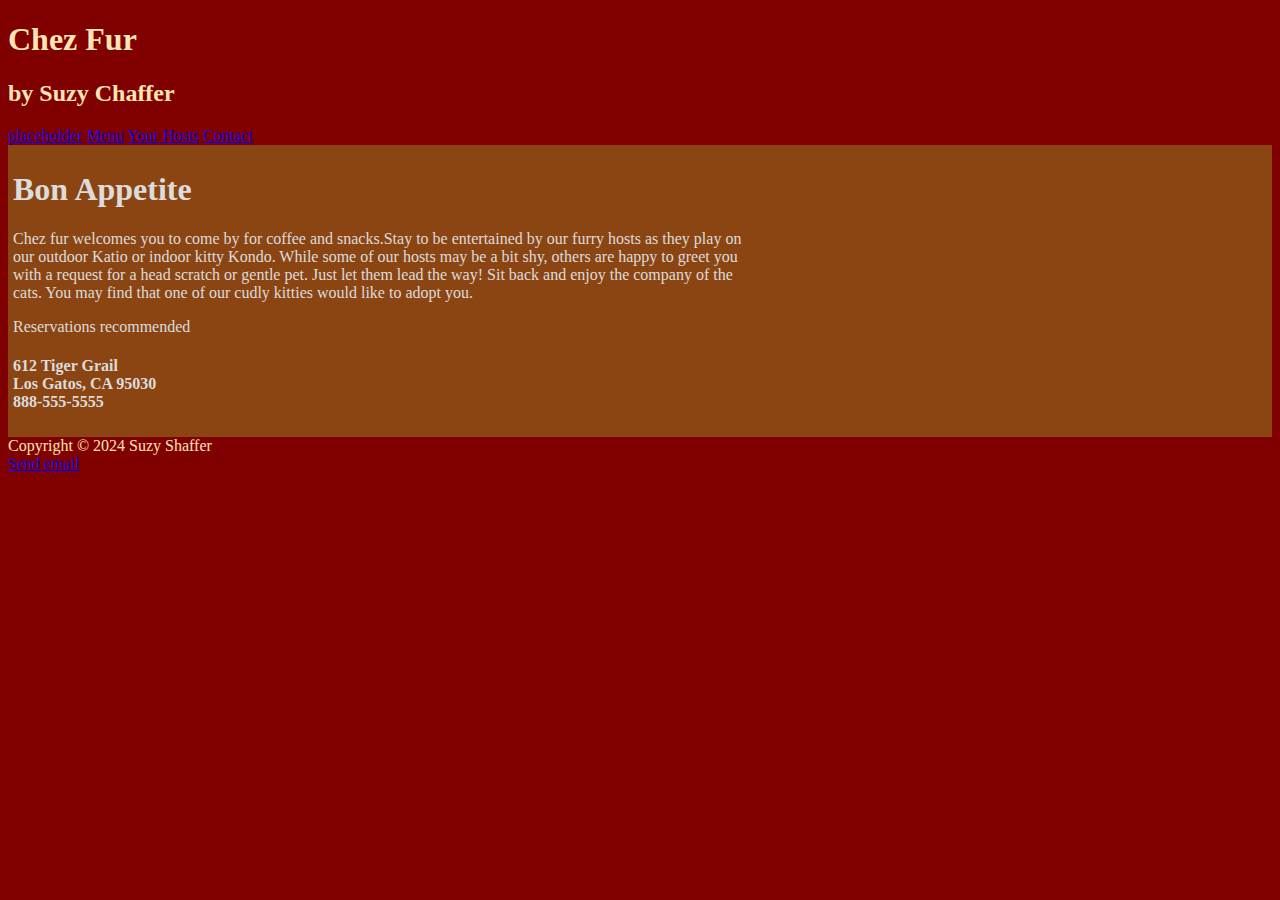
==== index.html @ 3870681b "changes" ====
<!DOCTYPE html>
<html>
<head>
    <Meta Charset="UTF-8">
    <Meta name=" Description" content="Chez Fur Cafe Website">
    <Meta Name="Author" content="Ruben Miranda">
    <meta name="viewport" content="width=device-width, initial-scale=1.0">
    <link rel="stylesheet" href="stylesheets\chezfur.css">
    
    <title>"Chez Fur"</title>
    <h1>Chez Fur</h1>
    <h2>by Suzy Chaffer</h2>   
</head>
<Nav><a href="home.html">placeholder</a>  <a href="menu.html">Menu</a>  <a href="yourhosts.html">Your Hosts</a>  <a href="contact.html">Contact</a>  </Nav>

<main>
    <h1>Bon Appetite
    </h1>
    <p>Chez fur welcomes you to come by for coffee and snacks.Stay to be entertained by our furry hosts as they play on<br>
        our outdoor Katio or indoor kitty Kondo. While some of our hosts may be a bit shy, others are happy to greet you<br> 
        with a request for a head scratch or gentle pet. Just let them lead the way! Sit back and enjoy the company of the<br>
        cats. You may find that one of our cudly kitties would like to adopt you.</p>
    <p>Reservations recommended</p>
<h4>612 Tiger Grail <br>
Los Gatos, CA 95030 <br>
888-555-5555 </h4>

</main>
<footer>Copyright &copy; 2024 Suzy Shaffer <br>
    <a href="mailto:SuzyChaffer@chezfur.com">Send email</a>
</footer>
</html>
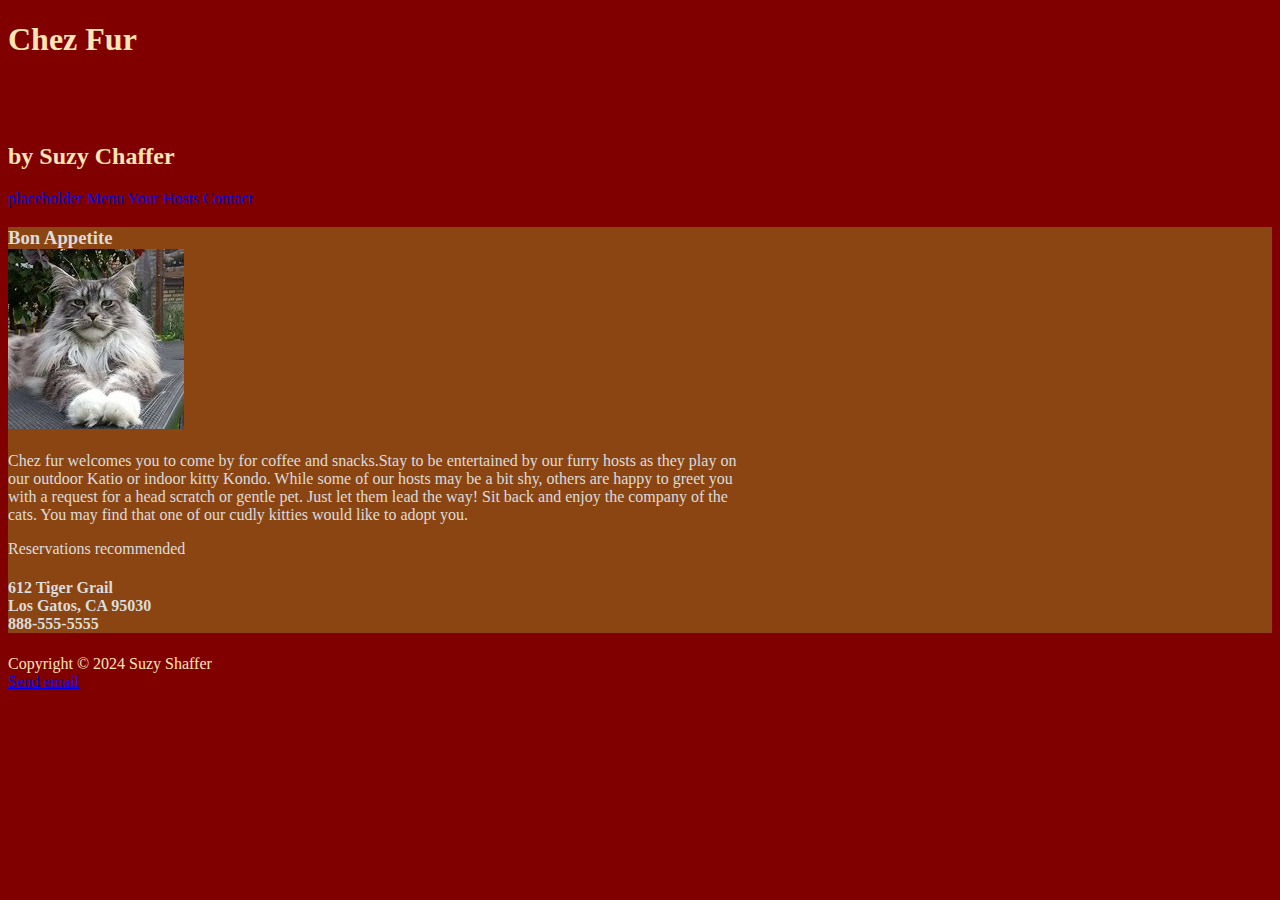
==== commit 6b16f3f5: "Week 3" ====
--- a/index.html
+++ b/index.html
@@ -6,16 +6,18 @@
     <Meta Name="Author" content="Ruben Miranda">
     <meta name="viewport" content="width=device-width, initial-scale=1.0">
     <link rel="stylesheet" href="stylesheets\chezfur.css">
-    
-    <title>"Chez Fur"</title>
-    <h1>Chez Fur</h1>
-    <h2>by Suzy Chaffer</h2>   
+    <title>Chez Fur</title>
 </head>
+<h1>Chez Fur  
+
+</h1>
+<h2>by Suzy Chaffer</h2>
 <Nav><a href="home.html">placeholder</a>  <a href="menu.html">Menu</a>  <a href="yourhosts.html">Your Hosts</a>  <a href="contact.html">Contact</a>  </Nav>
 
 <main>
-    <h1>Bon Appetite
-    </h1>
+    <h3>Bon Appetite <br>
+    <img src="images\OIP (1).jfif" alt="cat">
+    </h3>
     <p>Chez fur welcomes you to come by for coffee and snacks.Stay to be entertained by our furry hosts as they play on<br>
         our outdoor Katio or indoor kitty Kondo. While some of our hosts may be a bit shy, others are happy to greet you<br> 
         with a request for a head scratch or gentle pet. Just let them lead the way! Sit back and enjoy the company of the<br>
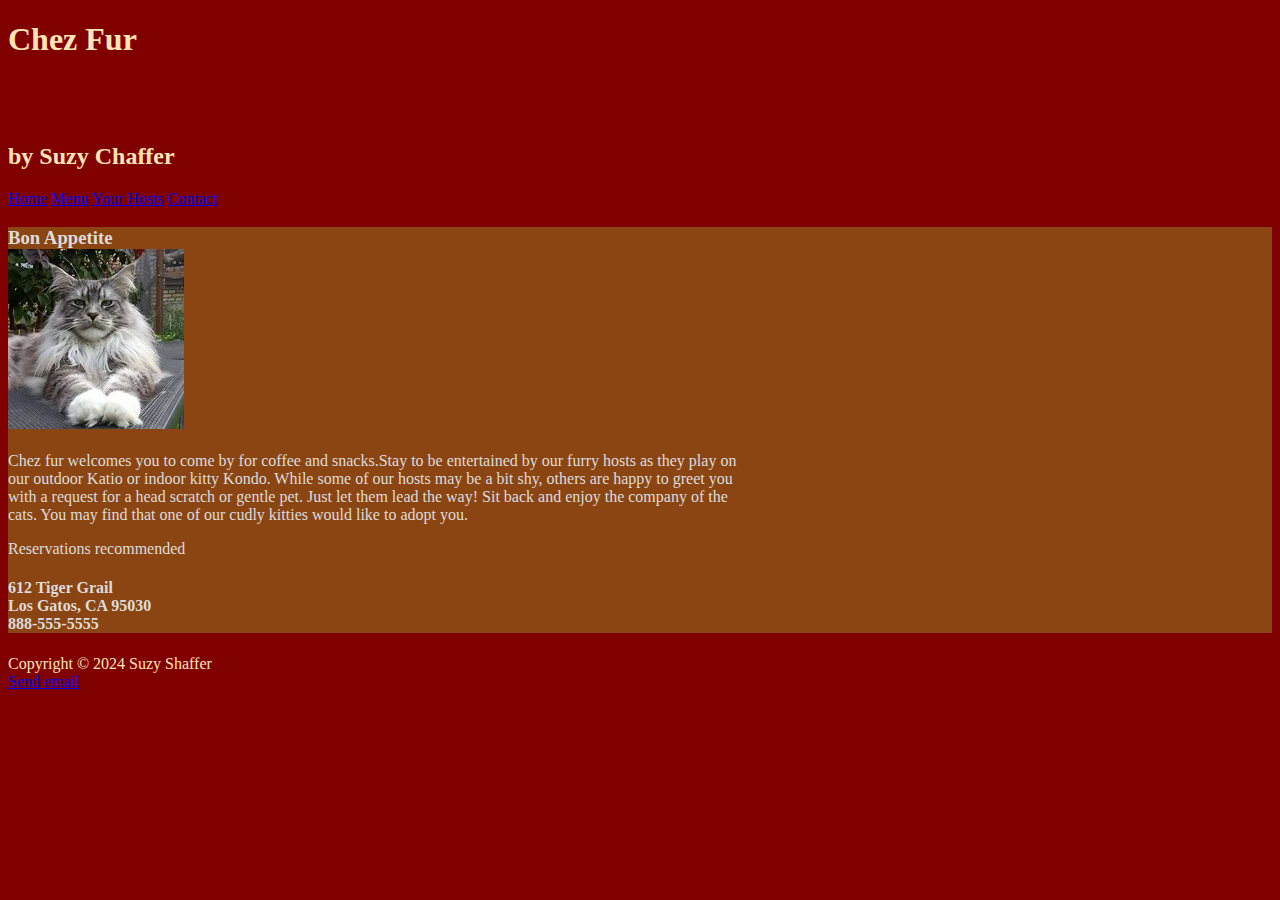
==== commit d625530c: "final week 3" ====
--- a/index.html
+++ b/index.html
@@ -12,7 +12,7 @@
 
 </h1>
 <h2>by Suzy Chaffer</h2>
-<Nav><a href="home.html">placeholder</a>  <a href="menu.html">Menu</a>  <a href="yourhosts.html">Your Hosts</a>  <a href="contact.html">Contact</a>  </Nav>
+<Nav><a href="home.html">Home</a>  <a href="menu.html">Menu</a>  <a href="yourhosts.html">Your Hosts</a>  <a href="contact.html">Contact</a>  </Nav>
 
 <main>
     <h3>Bon Appetite <br>
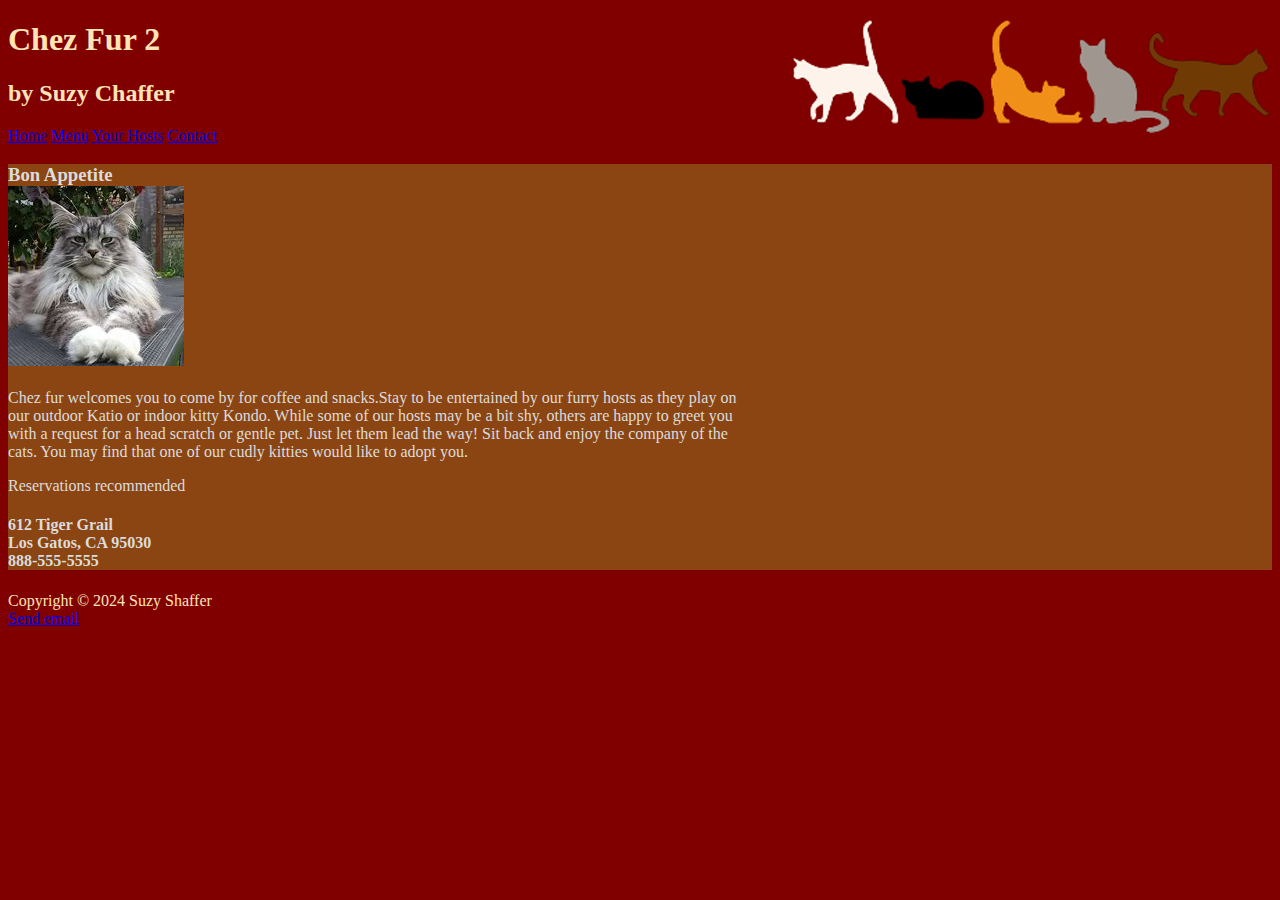
==== commit 49694b76: "Fixed Header background image" ====
--- a/index.html
+++ b/index.html
@@ -8,9 +8,7 @@
     <link rel="stylesheet" href="stylesheets\chezfur.css">
     <title>Chez Fur</title>
 </head>
-<h1>Chez Fur  
-
-</h1>
+<h1>Chez Fur 2 </h1>
 <h2>by Suzy Chaffer</h2>
 <Nav><a href="home.html">Home</a>  <a href="menu.html">Menu</a>  <a href="yourhosts.html">Your Hosts</a>  <a href="contact.html">Contact</a>  </Nav>
 
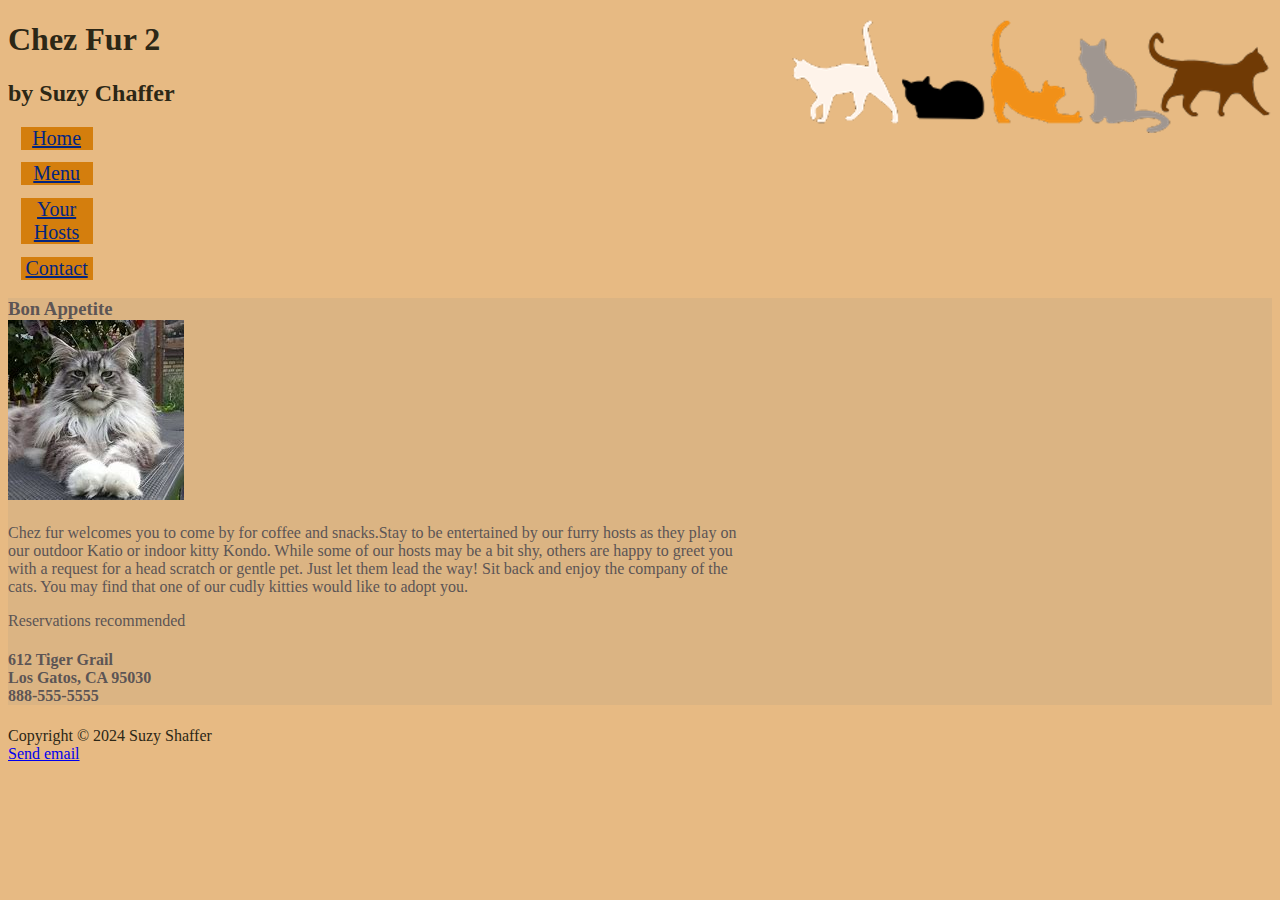
==== commit 8600e79c: "completed" ====
--- a/index.html
+++ b/index.html
@@ -7,10 +7,17 @@
     <meta name="viewport" content="width=device-width, initial-scale=1.0">
     <link rel="stylesheet" href="stylesheets\chezfur.css">
     <title>Chez Fur</title>
+    
 </head>
 <h1>Chez Fur 2 </h1>
 <h2>by Suzy Chaffer</h2>
-<Nav><a href="home.html">Home</a>  <a href="menu.html">Menu</a>  <a href="yourhosts.html">Your Hosts</a>  <a href="contact.html">Contact</a>  </Nav>
+<Nav> <Ul>
+    <li><a href="home.html">Home</a>  </li>
+    <li><a href="menu.html">Menu</a>  </li>
+    <li><a href="yourhosts.html">Your Hosts</a></li>
+    <li><a href="contact.html">Contact</a>  </li>    
+</Ul>
+</Nav>
 
 <main>
     <h3>Bon Appetite <br>
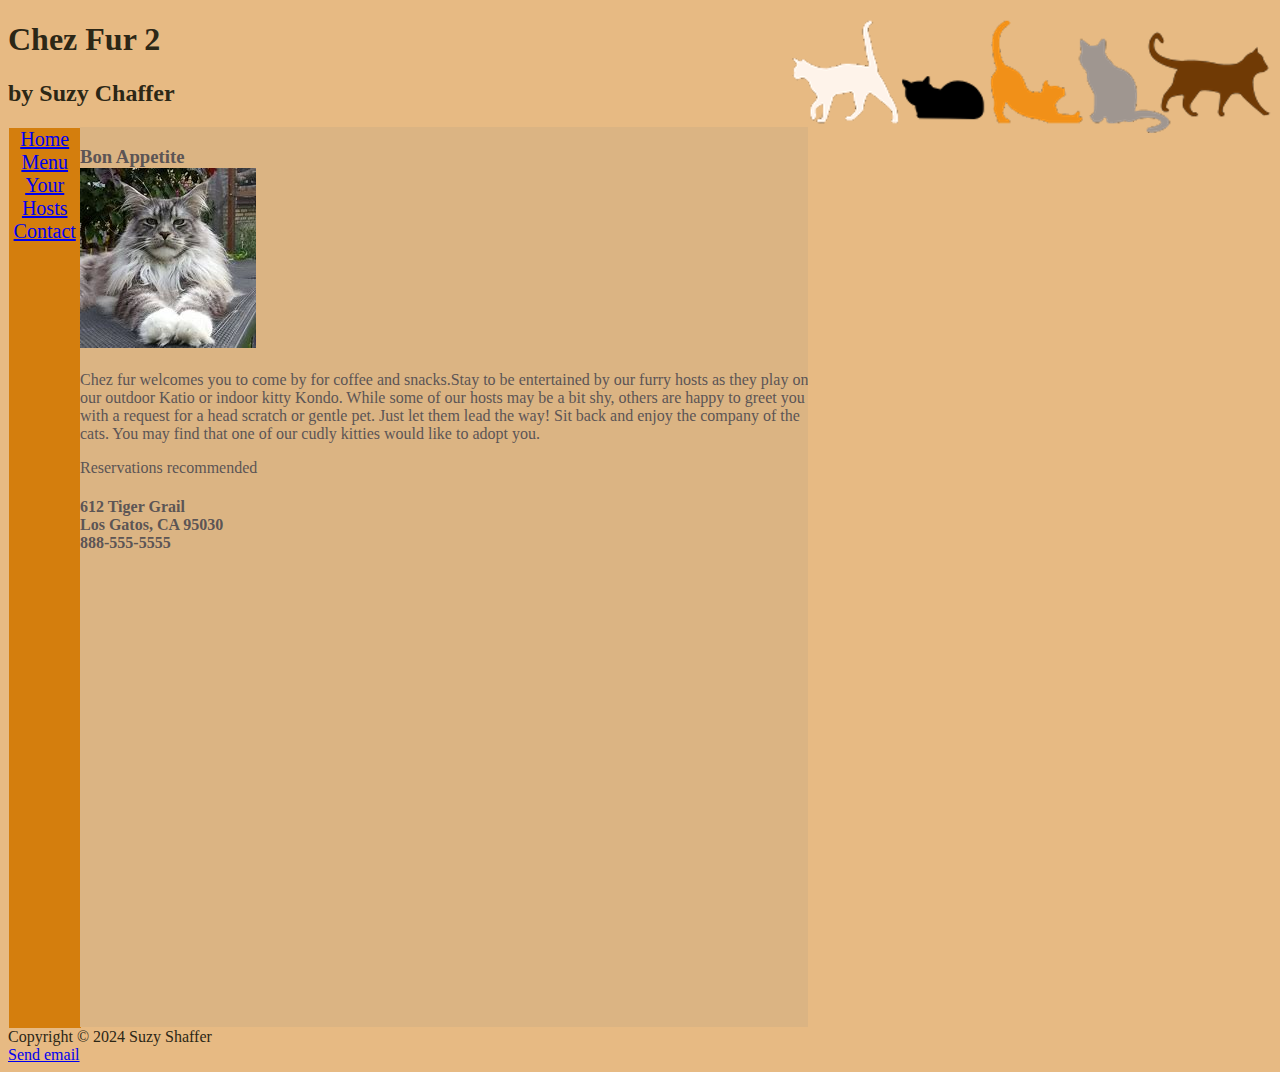
==== commit 740f883f: "Assignment 6 complete" ====
--- a/index.html
+++ b/index.html
@@ -11,12 +11,16 @@
 </head>
 <h1>Chez Fur 2 </h1>
 <h2>by Suzy Chaffer</h2>
-<Nav> <Ul>
-    <li><a href="home.html">Home</a>  </li>
-    <li><a href="menu.html">Menu</a>  </li>
-    <li><a href="yourhosts.html">Your Hosts</a></li>
-    <li><a href="contact.html">Contact</a>  </li>    
-</Ul>
+<div class="wrapper">
+
+<Nav> 
+    <div class="Nav-container"
+
+<p><a href="home.html">Home</a>  
+    <a href="menu.html">Menu</a>  
+    <a href="yourhosts.html">Your Hosts</a>
+    <a href="contact.html">Contact</a>   </p>
+</div>
 </Nav>
 
 <main>
@@ -33,6 +37,7 @@
 888-555-5555 </h4>
 
 </main>
+</div>
 <footer>Copyright &copy; 2024 Suzy Shaffer <br>
     <a href="mailto:SuzyChaffer@chezfur.com">Send email</a>
 </footer>
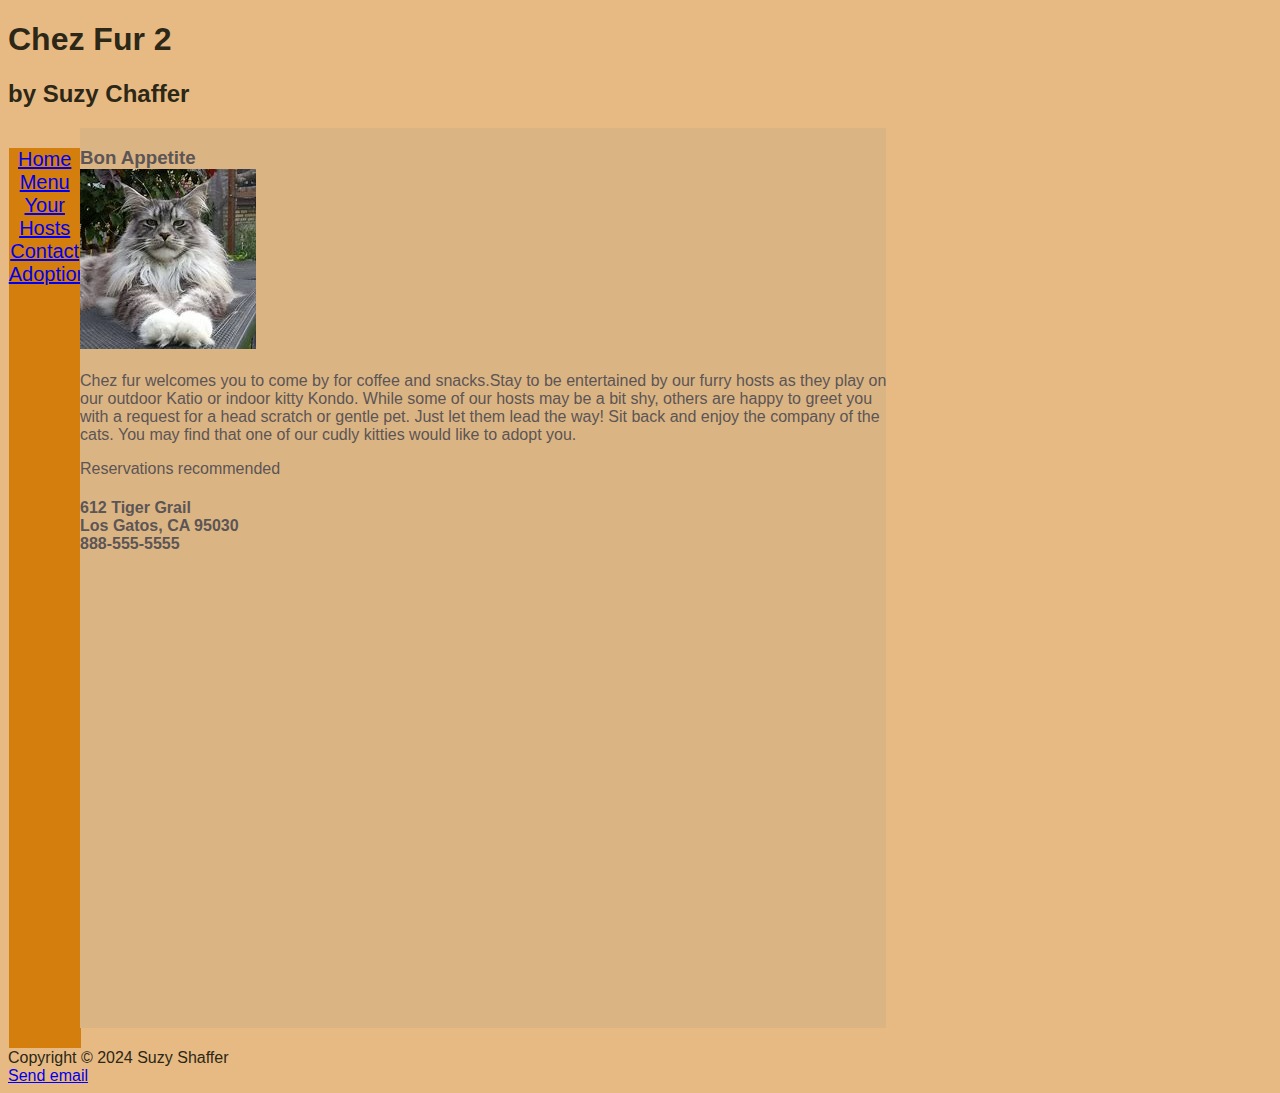
==== commit 9bbd2d54: "10-27-24" ====
--- a/index.html
+++ b/index.html
@@ -14,12 +14,12 @@
 <div class="wrapper">
 
 <Nav> 
-    <div class="Nav-container"
-
-<p><a href="home.html">Home</a>  
+    <div class="Nav-container"><p>
+    <a href="home.html">Home</a>  
     <a href="menu.html">Menu</a>  
     <a href="yourhosts.html">Your Hosts</a>
-    <a href="contact.html">Contact</a>   </p>
+    <a href="contact.html">Contact</a>   
+    <a href="adoptions.html">Adoptions</a> </p>
 </div>
 </Nav>
 
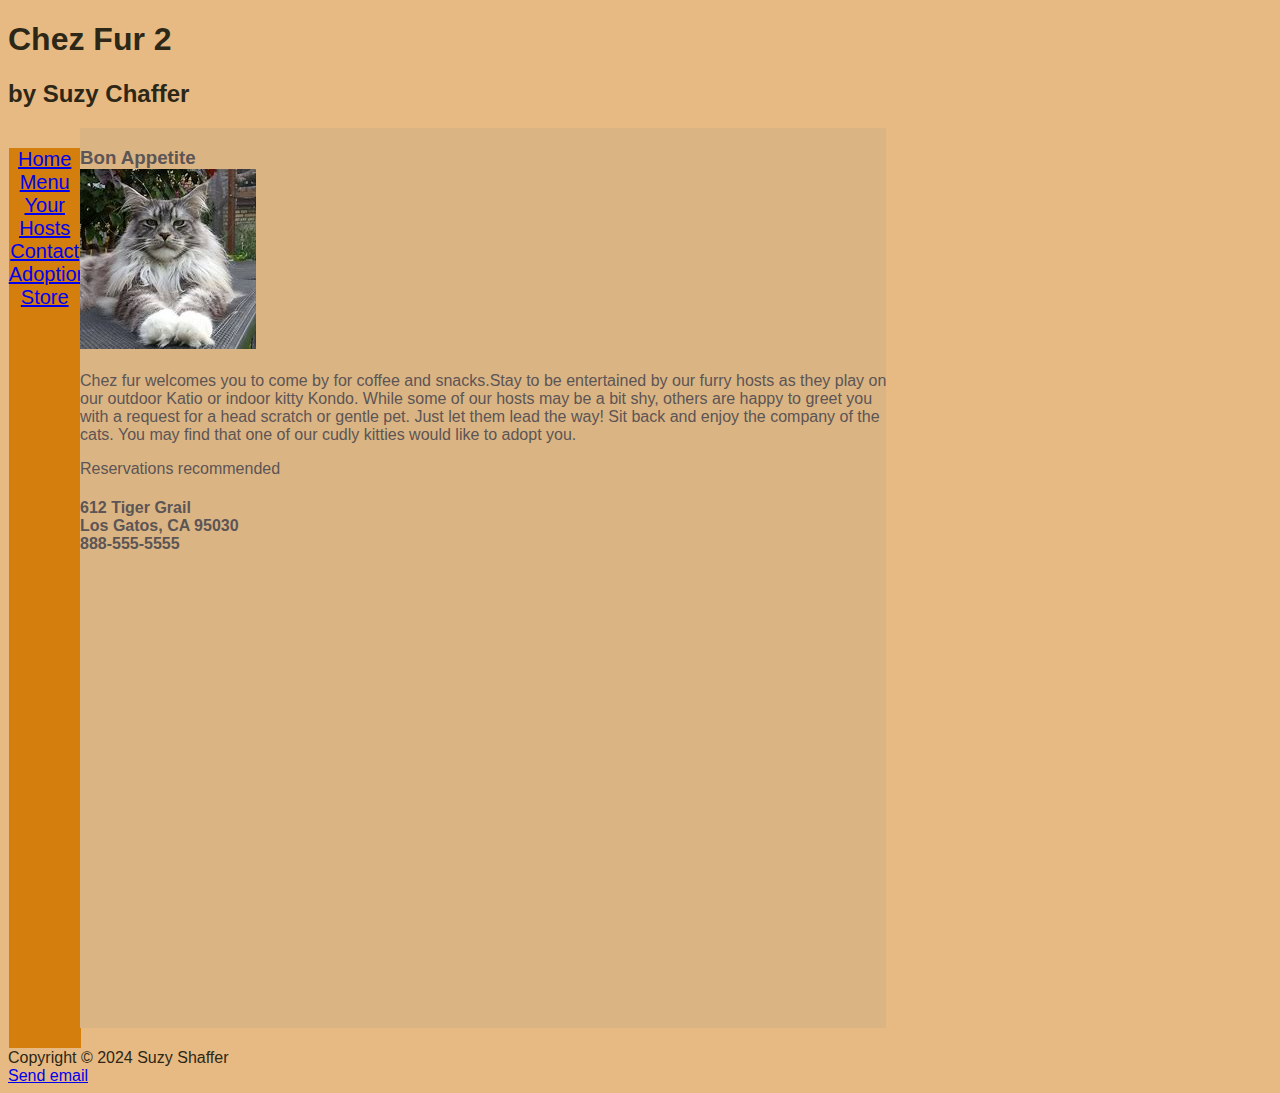
==== commit 63ee75be: "Store" ====
--- a/index.html
+++ b/index.html
@@ -19,7 +19,11 @@
     <a href="menu.html">Menu</a>  
     <a href="yourhosts.html">Your Hosts</a>
     <a href="contact.html">Contact</a>   
-    <a href="adoptions.html">Adoptions</a> </p>
+    <a href="adoptions.html">Adoptions</a> 
+    <a href="ChezFurStore.html">Store</a> 
+
+
+</p>
 </div>
 </Nav>
 
